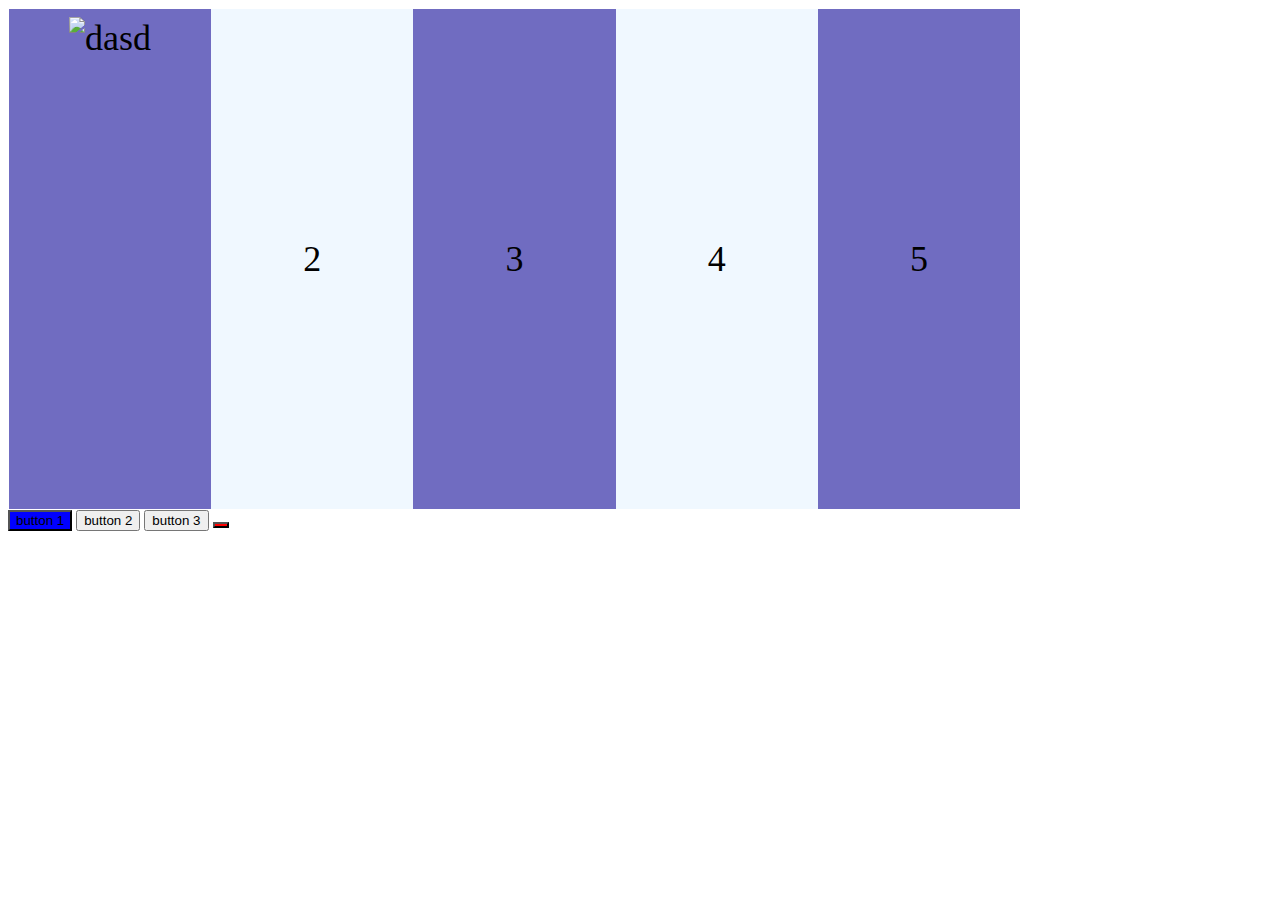
==== Js 21/index.html @ 6fb7c4a4 "js 21" ====
<!DOCTYPE html>
<html lang="en">
<head>
    <meta charset="UTF-8">
    <title>Полный курс по JavaScript + React - с нуля до результата / Основы JavaScript</title>
    <link rel="stylesheet" href="style.css">
</head>
<body>

<div class="container">
    <div class="wrapper">


        <div class="card-container">
            <div class="cards"><img
                    src="https://img.goodfon.com/wallpaper/big/3/14/2013-mercedes-benz-amg-mercedes-mercedes-benz-sls-amg-bla-10.webp"
                    alt="dasd"/></div>
            <div class="cards">2</div>
            <div class="cards">3</div>
            <div class="cards">4</div>
            <div class="cards">5</div>
        </div>


        <button class="blue some"> button 1</button>
        <button> button 2</button>
        <button> button 3</button>
    </div>
</div>
<script src="script.js"></script>
</body>
</html>
---- Js 21/style.css ----
.card-container {
    width: 80%;
    height: 500px;
    border: 1px solid white;
    border-radius: 5px;
    display: flex;
}

.cards {
    position: relative;
    left: 0;
    width: 80px;
    padding: 8px;
    height: auto;
    background-color: white;
    transition: .5s all;
    flex: 1;
    font-size: 36px;
    display: flex;
    align-items: center;
    justify-content: center;
    cursor: pointer;
}

.cards:nth-child(even) {
    background-color: aliceblue;
}

.cards:nth-child(odd) {
    background-color: #706CC1;
}

.cards {
    flex: 1;
    cursor: pointer;
}

.cards:hover {
    flex: 3;
}

img {
    height: 100%;

    overflow: hidden;
}

.blue{
    background-color: blue;
}

.red{
    background-color: red;
}
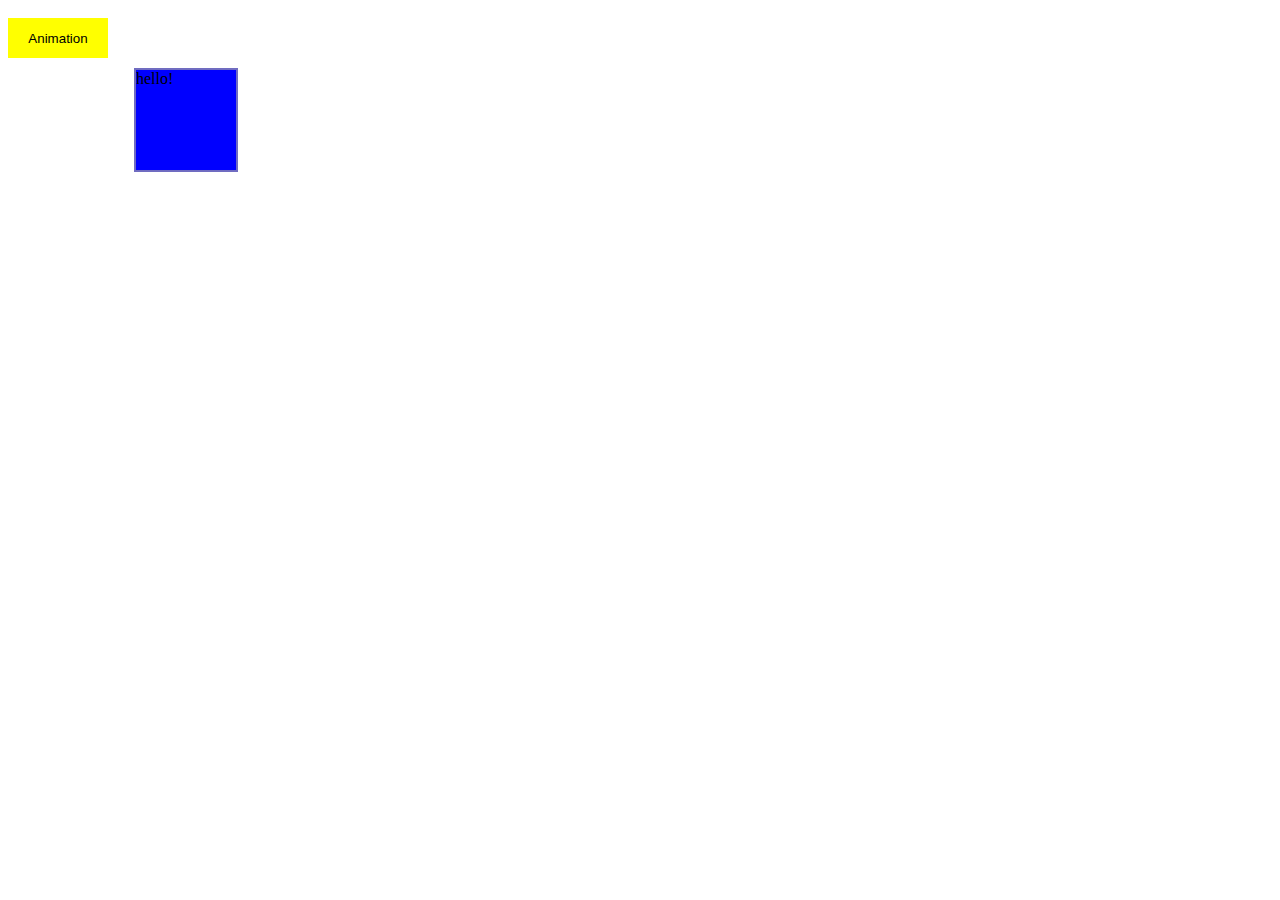
==== commit 5f17091b: "js 21 + animation" ====
--- a/Js 21/index.html
+++ b/Js 21/index.html
@@ -1,32 +1,16 @@
 <!DOCTYPE html>
-<html lang="en">
+<html lang="ru">
 <head>
-    <meta charset="UTF-8">
-    <title>Полный курс по JavaScript + React - с нуля до результата / Основы JavaScript</title>
+    <meta charset="utf-8">
+    <meta http-equiv="X-UA-Compatible" content="IE=edge">
+    <title>Java Script</title>
     <link rel="stylesheet" href="style.css">
 </head>
 <body>
-
-<div class="container">
-    <div class="wrapper">
+<button class="btn">Animation</button>
+    <div class="box">hello!</div>
 
 
-        <div class="card-container">
-            <div class="cards"><img
-                    src="https://img.goodfon.com/wallpaper/big/3/14/2013-mercedes-benz-amg-mercedes-mercedes-benz-sls-amg-bla-10.webp"
-                    alt="dasd"/></div>
-            <div class="cards">2</div>
-            <div class="cards">3</div>
-            <div class="cards">4</div>
-            <div class="cards">5</div>
-        </div>
-
-
-        <button class="blue some"> button 1</button>
-        <button> button 2</button>
-        <button> button 3</button>
-    </div>
-</div>
 <script src="script.js"></script>
 </body>
 </html>--- a/Js 21/style.css
+++ b/Js 21/style.css
@@ -1,54 +1,22 @@
-.card-container {
-    width: 80%;
-    height: 500px;
-    border: 1px solid white;
-    border-radius: 5px;
-    display: flex;
+.box {
+    position: absolute;
+    width: 100px;
+    height: 100px;
+    background-color: blue;
+    overflow: hidden;
+border: #706CC1 2px solid;
 }
-
-.cards {
+.wrapper {
     position: relative;
-    left: 0;
-    width: 80px;
-    padding: 8px;
-    height: auto;
-    background-color: white;
-    transition: .5s all;
-    flex: 1;
-    font-size: 36px;
-    display: flex;
-    align-items: center;
-    justify-content: center;
-    cursor: pointer;
+    width: 400px;
+    height: 400px;
+    border: 3px solid red;
 }
-
-.cards:nth-child(even) {
-    background-color: aliceblue;
-}
-
-.cards:nth-child(odd) {
-    background-color: #706CC1;
-}
-
-.cards {
-    flex: 1;
-    cursor: pointer;
-}
-
-.cards:hover {
-    flex: 3;
-}
-
-img {
-    height: 100%;
-
-    overflow: hidden;
-}
-
-.blue{
-    background-color: blue;
-}
-
-.red{
-    background-color: red;
+button {
+    margin-bottom: 10px;
+    margin-top: 10px;
+    width: 100px;
+    height: 40px;
+    background-color: yellow;
+    border: none;
 }